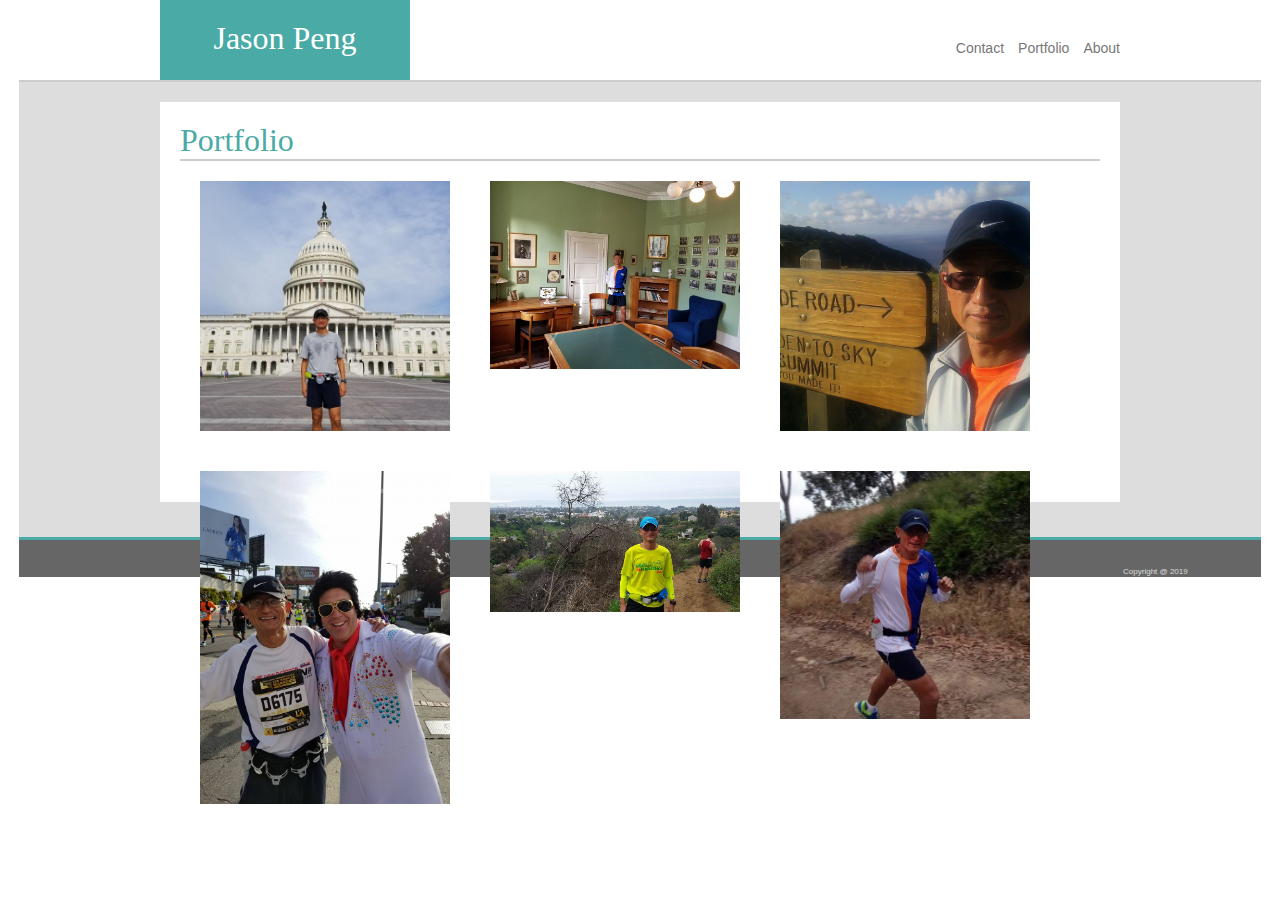
==== portfolio.html @ e62fecb4 "added portfolio and contact pages but portfolio page still not good" ====
<!DOCTYPE html>
<html lang="en-US">
<head>
    <title>Jason Peng portfolio</title>
        <meta charset="utf-8">
        <link rel="stylesheet" type="text/css" href="assets/css/style.css">
</head>
<body>
<div id = "container">

<div id = "top">
    <div id="banner">
        <header>
            Jason Peng
        </header>
        <nav>
        <ul>
                <li><a href="index.html">About</a></li>
                <li><a href="portfolio.html">Portfolio</a></li>
                <li><a href="contact.html">Contact</a></li>
        </ul>
        </nav>
    </div>
</div>

<div id = "main">
    <div id="contents">
        <header>Portfolio</header>
        <article class="gallery">            
                <img src="assets/images/jason.jpg" width="250" alt ="Jason Peng running in DC">
                <img src="assets/images/jason2.jpg" width="250" alt ="Jason Peng running in DC">
                <img src="assets/images/jason3.jpg" width="250" alt ="Jason Peng running in DC">
                <img src="assets/images/jason4.jpg" width="250" alt ="Jason Peng running in DC">
                <img src="assets/images/jason5.jpg" width="250" alt ="Jason Peng running in DC">
                <img src="assets/images/jason6.jpg" width="250" alt ="Jason Peng running in DC">
         </article>

    </div>

</div>


<!-- footer  -->
<footer><p>Copyright @ 2019</p></footer>
</div>
<!-- end of container -->
</body>

</html>
---- assets/css/style.css ----
* {
    box-sizing: border-box;
}


body {
    background-color:;
    width: 100%;
    margin: auto;
    color: #777777;
    font-family: 'Arial', 'Helvetica Neue', Helvetica, sans-serif;
    font-size:14px;
    
}

#container {
    margin: auto;
    width: 97%;
    /* padding-top: 20px; */
}

#top {
    background-color: #ffffff;
    height:80px;
}

#banner, #contents {
    width: 960px;
    margin: auto;
}

#banner {
    /* position: relative;  */
    /* top: 5px;  */
    /* border-style: solid; */
    height:100%;
}

header {
    font-size: 24pt;
    width: 250px;
    padding:0px;
    color: #4aaaa5;
    font-family: Georgia, Times, 'Times New Roman', serif;
}

#banner header {
    float: left;
    color:white;
    text-align: center;
    background-color: #4aaaa5;
    padding:20px;
    height:100%;
    /* margin-left:-20px;  */
}


ul {
    list-style-type: none;
    margin: 0;
    padding: 0;
    overflow: hidden;
  }
  
  li {
    float: right;
  }
  
  li a {
    display: block;
    text-align: center;
    padding: 40px 0px 0px 14px;
    text-decoration: none;
    color:inherit;
  }
  
  li a:hover:not(.active) {
    color: #4aaaa5;
  }
  
  .active {
    background-color: #4CAF50;
  }


#main {
    border-style: solid;
    border-width: 0px;
    border-top-width: 2px;
    border-color: #cccccc;
    padding-top: 20px;
    padding-bottom: 35px;
    background-color: #dddddd;
}

#contents {
    min-height: 400px;
    background-color: #ffffff;
    padding:20px;
}

article {
    border-width: 0px;
    border-top-width: 2px;
    border-style: solid;
    border-color: #cccccc;

}

article p {
    line-height: 1.6;
}

article img {
    float: left;
    margin: 20px 15px 10px 0px;
}

.gallery img {
    float: left;
    margin: 20px;
}

footer {
    border-style: solid;
    border-width: 0px;
    border-top-width: 3px;
    border-color: #4aaaa5;
    text-align: center;
    background-color: #666666;
    color: #dddddd;
    height:40px;
}

footer p {
    font-size: 8px;
    margin-top:27px;
}

#contact {
   margin:20px auto auto 0px; 
}

input[type=text], textarea {
    width: 60%;
    padding: 5px; 
    margin: 8px 0;
    display: block;
    border: 1px solid #ccc;
    border-radius: 4px;
    box-sizing: border-box;
  }

  input[type=submit] {
    width: 80px;
    background-color: #4aaaa5;
    color: #ffffff;
    padding: 5px 20px;
    margin: 8px 0;
    border: none;
    border-radius: 4px;
    cursor: pointer;
  }
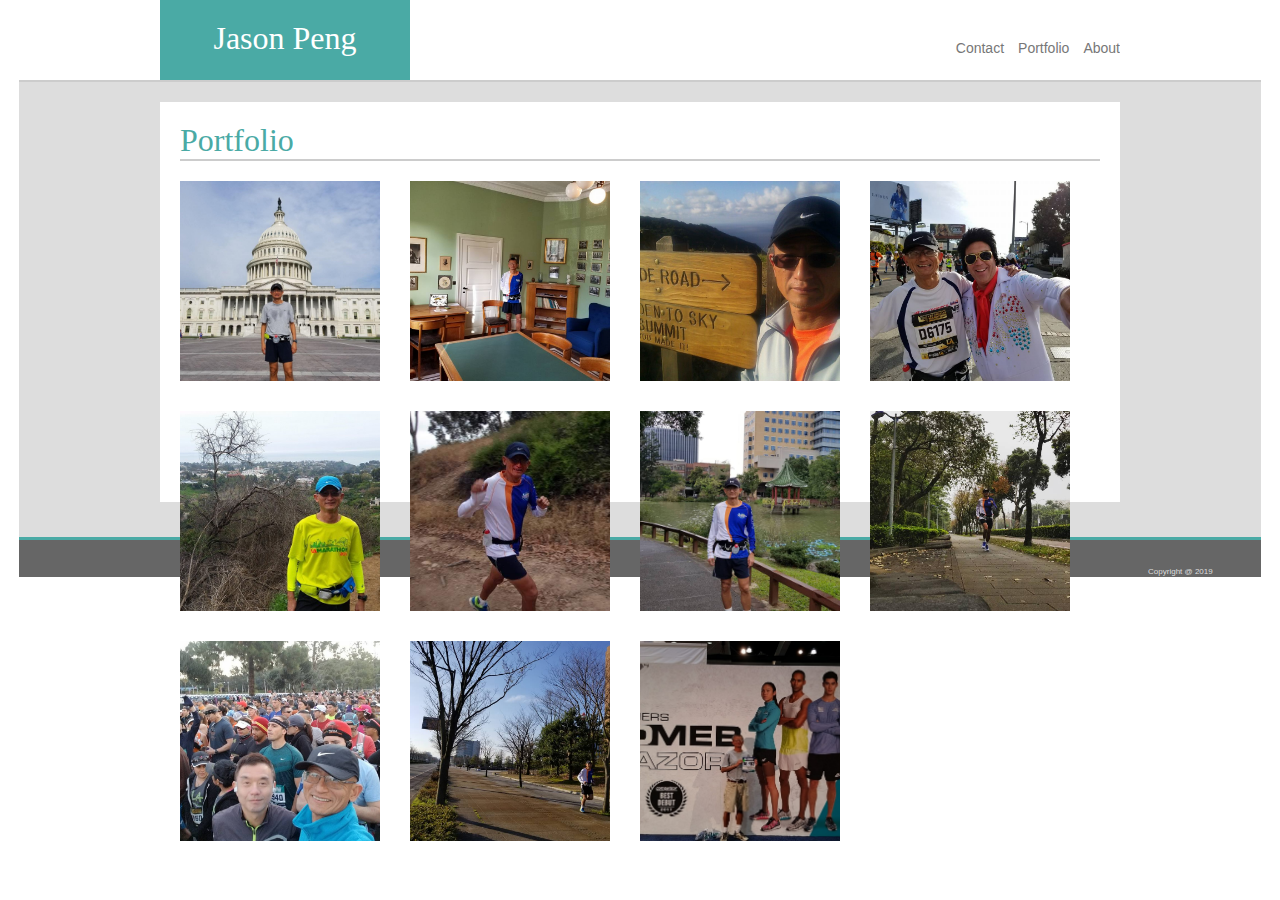
==== commit e87b5343: "added more pictures and make them in the same size" ====
--- a/portfolio.html
+++ b/portfolio.html
@@ -26,14 +26,22 @@
 <div id = "main">
     <div id="contents">
         <header>Portfolio</header>
-        <article class="gallery">            
-                <img src="assets/images/jason.jpg" width="250" alt ="Jason Peng running in DC">
-                <img src="assets/images/jason2.jpg" width="250" alt ="Jason Peng running in DC">
-                <img src="assets/images/jason3.jpg" width="250" alt ="Jason Peng running in DC">
-                <img src="assets/images/jason4.jpg" width="250" alt ="Jason Peng running in DC">
-                <img src="assets/images/jason5.jpg" width="250" alt ="Jason Peng running in DC">
-                <img src="assets/images/jason6.jpg" width="250" alt ="Jason Peng running in DC">
-         </article>
+        <article class="gallery">  
+            <div class="img-box">
+                <img src="assets/images/jason.jpg" width="200" height="200" alt ="Jason Peng running in DC">
+                <div class="img-txt"></div>
+            </div>       
+                <img src="assets/images/jason2.jpg" width="200" height="200" alt ="Jason Peng running in DC">
+                <img src="assets/images/jason3.jpg" width="200" height="200" alt ="Jason Peng running in DC">
+                <img src="assets/images/jason4.jpg" width="200" height="200" alt ="Jason Peng running in DC">
+                <img src="assets/images/jason5.jpg" width="200" height="200" alt ="Jason Peng running in DC">
+                <img src="assets/images/jason6.jpg" width="200" height="200" alt ="Jason Peng running in DC">
+                <img src="assets/images/jason7.jpg" width="200" height="200" alt ="Jason Peng running in DC">
+                <img src="assets/images/jason8.jpg" width="200" height="200" alt ="Jason Peng running in DC">
+                <img src="assets/images/jason9.jpg" width="200" height="200" alt ="Jason Peng running in DC">
+                <img src="assets/images/jason10.jpg" width="200" height="200" alt ="Jason Peng running in DC">
+                <img src="assets/images/jason11.jpg" width="200" height="200" alt ="Jason Peng running in DC">
+        </article>
 
     </div>
 
--- a/assets/css/style.css
+++ b/assets/css/style.css
@@ -104,7 +104,6 @@
     border-top-width: 2px;
     border-style: solid;
     border-color: #cccccc;
-
 }
 
 article p {
@@ -118,7 +117,8 @@
 
 .gallery img {
     float: left;
-    margin: 20px;
+    margin: 20px 30px 10px 0px;
+    object-fit: cover;
 }
 
 footer {
@@ -161,5 +161,14 @@
     border-radius: 4px;
     cursor: pointer;
   }  
+  /*
+  .img-box {
+        position: relative;
+        text-align: center;    
+  }
+  .img-txt {
+      position: absolute;
+      bottom: 5px;
+  }
+  */
 
-
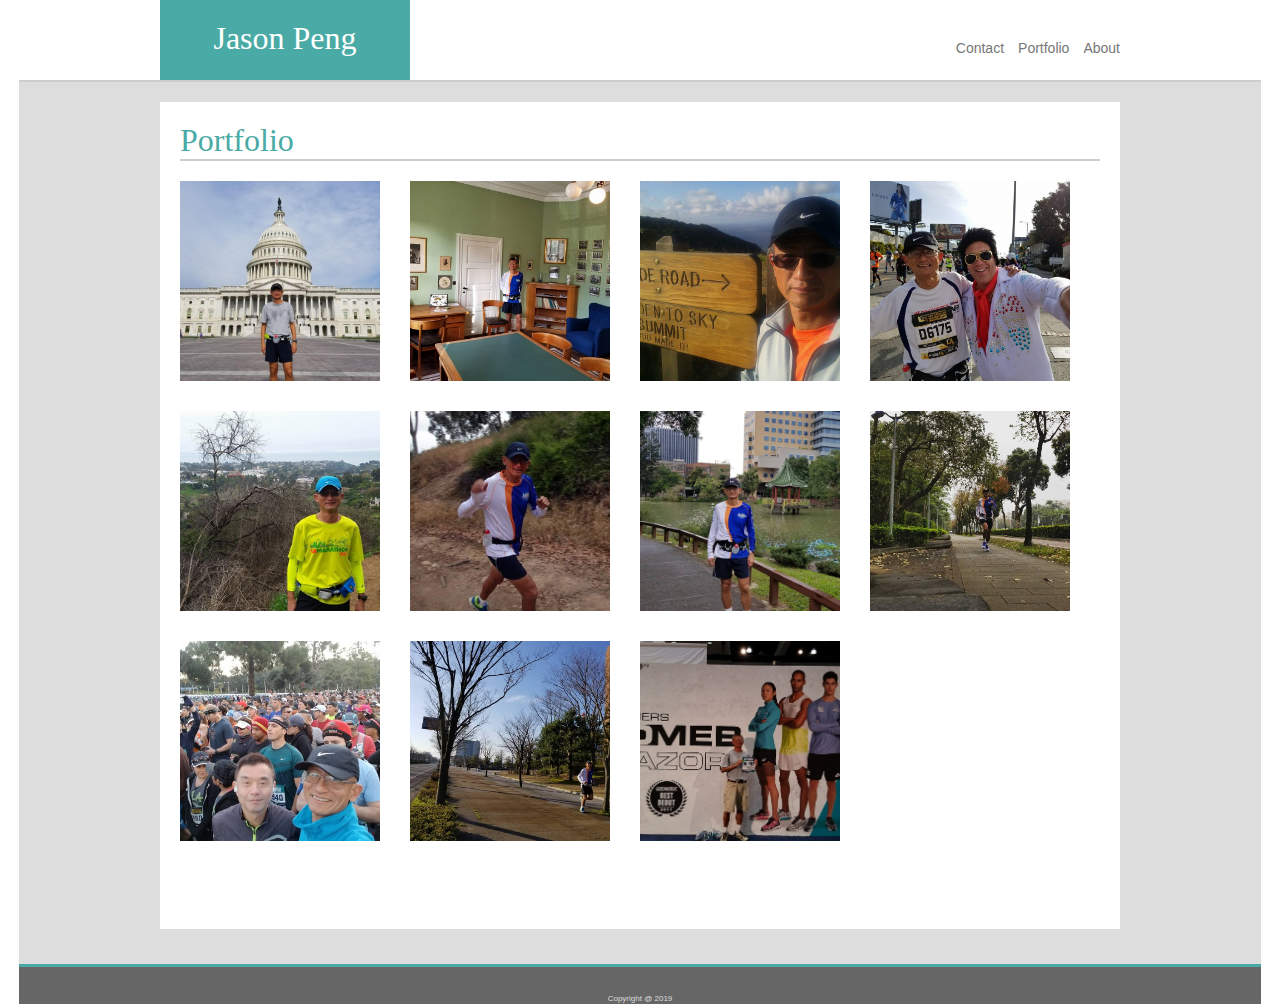
==== commit dd05b6fc: "Completed the portfolio page with 750px hard coded" ====
--- a/portfolio.html
+++ b/portfolio.html
@@ -27,11 +27,8 @@
     <div id="contents">
         <header>Portfolio</header>
         <article class="gallery">  
-            <div class="img-box">
-                <img src="assets/images/jason.jpg" width="200" height="200" alt ="Jason Peng running in DC">
-                <div class="img-txt"></div>
-            </div>       
-                <img src="assets/images/jason2.jpg" width="200" height="200" alt ="Jason Peng running in DC">
+            <img src="assets/images/jason.jpg" width="200" height="200" alt ="Jason Peng running in DC">       
+            <img src="assets/images/jason2.jpg" width="200" height="200" alt ="Jason Peng running in DC">
                 <img src="assets/images/jason3.jpg" width="200" height="200" alt ="Jason Peng running in DC">
                 <img src="assets/images/jason4.jpg" width="200" height="200" alt ="Jason Peng running in DC">
                 <img src="assets/images/jason5.jpg" width="200" height="200" alt ="Jason Peng running in DC">
--- a/assets/css/style.css
+++ b/assets/css/style.css
@@ -91,19 +91,23 @@
     padding-top: 20px;
     padding-bottom: 35px;
     background-color: #dddddd;
+    
 }
 
 #contents {
     min-height: 400px;
     background-color: #ffffff;
     padding:20px;
+    
 }
+
 
 article {
     border-width: 0px;
     border-top-width: 2px;
     border-style: solid;
     border-color: #cccccc;
+    
 }
 
 article p {
@@ -119,6 +123,10 @@
     float: left;
     margin: 20px 30px 10px 0px;
     object-fit: cover;
+}
+
+.gallery {
+    height:750px;  /* hard coded - No Good Need to fix */
 }
 
 footer {
